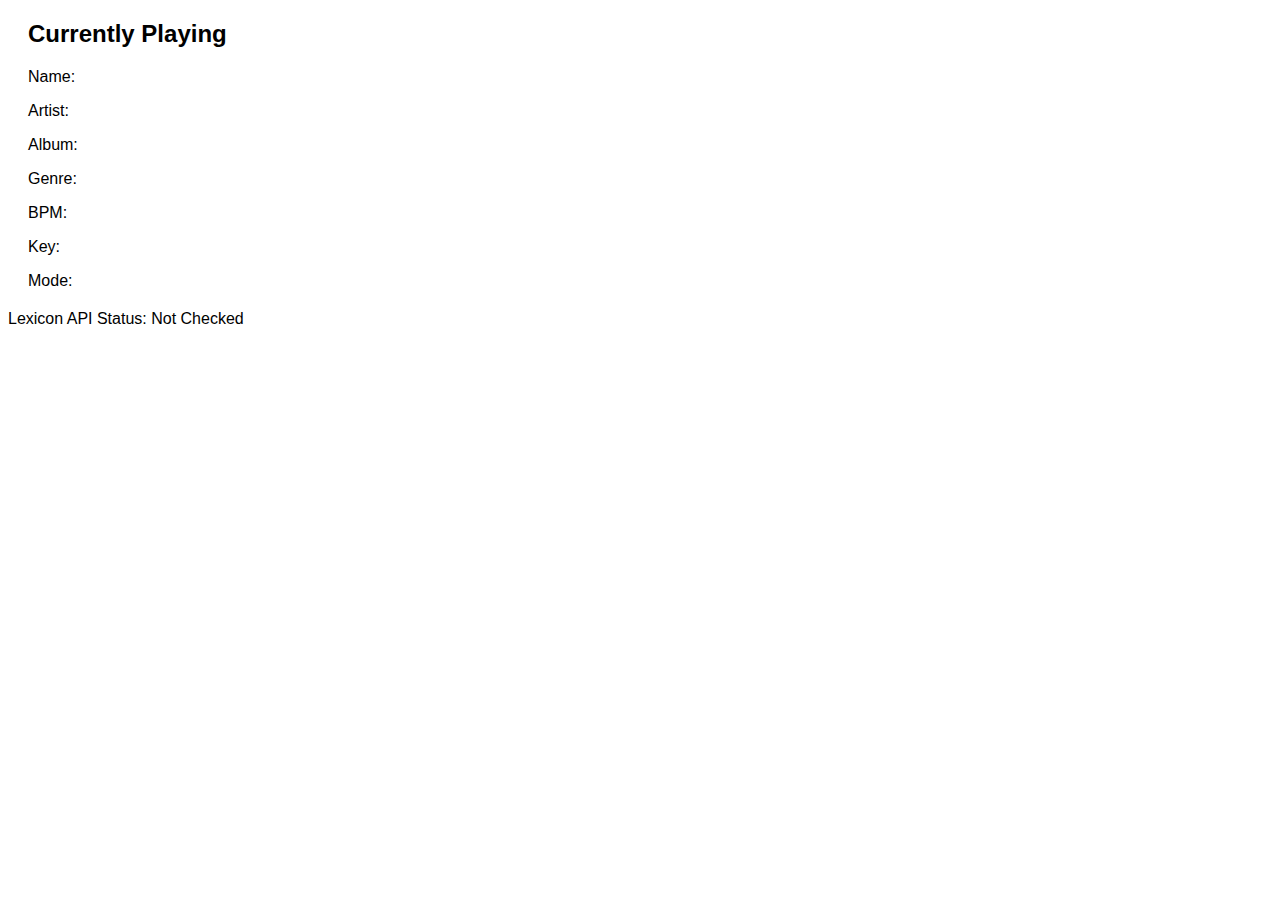
==== app/static/index.html @ 64ca11d7 "asdf" ====
<!DOCTYPE html>
<html lang="en">

<head>
    <meta charset="UTF-8">
    <meta name="viewport" content="width=device-width, initial-scale=1.0">
    <title>Currently Playing</title>
    <style>
        body {
            font-family: Arial, sans-serif;
        }

        .track-info {
            margin: 20px;
        }

        .hidden {
            display: none;
        }

        button {
            padding: 10px 20px;
            font-size: 16px;
            margin: 5px;
        }

        img {
            max-width: 300px;
            margin: 20px 0;
        }

        .notification {
            position: fixed;
            top: 20px;
            right: 20px;
            background-color: #333;
            color: #fff;
            padding: 10px;
            border-radius: 5px;
            opacity: 0;
            transition: opacity 0.5s ease-in-out;
        }

        .notification.show {
            opacity: 1;
        }
    </style>
</head>

<body>
    <div class="track-info">
        <h2>Currently Playing</h2>
        <img id="album-image" src="" alt="Album cover" class="hidden">
        <p id="track-name">Name: </p>
        <p id="track-artist">Artist: </p>
        <p id="track-album">Album: </p>
        <p id="track-genre">Genre: </p>
        <p id="track-bpm">BPM: </p>
        <p id="track-key">Key: </p>
        <p id="track-mode">Mode: </p>
        <div id="genre-buttons"></div>
        <button id="login-button" class="hidden" onclick="window.location.href='/login'">Login to Spotify</button>
    </div>
    <div id="notification" class="notification"></div>
    <p id="lexicon-status">Lexicon API Status: Not Checked</p>

    <script>
        async function fetchCurrentlyPlaying() {
            const response = await fetch('/currently-playing');
            const data = await response.json();
            const genreButtons = document.getElementById('genre-buttons');
            genreButtons.innerHTML = '';
            if (data.error) {
                document.getElementById('track-name').innerText = data.error;
                document.getElementById('track-artist').innerText = '';
                document.getElementById('track-album').innerText = '';
                document.getElementById('track-genre').innerText = '';
                document.getElementById('track-bpm').innerText = '';
                document.getElementById('track-key').innerText = '';
                document.getElementById('track-mode').innerText = '';
                document.getElementById('album-image').classList.add('hidden');
                document.getElementById('login-button').classList.remove('hidden');
            } else {
                document.getElementById('track-name').innerText = 'Name: ' + data.name;
                document.getElementById('track-artist').innerText = 'Artist: ' + data.artist;
                document.getElementById('track-album').innerText = 'Album: ' + data.album;
                document.getElementById('track-genre').innerText = 'Genre: ' + data.genre.join(', ');
                document.getElementById('track-bpm').innerText = 'BPM: ' + data.bpm;
                document.getElementById('track-key').innerText = 'Key: ' + data.key;
                document.getElementById('track-mode').innerText = 'Mode: ' + data.mode;
                document.getElementById('album-image').src = data.album_image_url;
                document.getElementById('album-image').classList.remove('hidden');
                document.getElementById('login-button').classList.add('hidden');

                data.genre.forEach(genre => {
                    const button = document.createElement('button');
                    button.innerText = `Add to ${genre} playlist`;
                    button.onclick = () => addToPlaylist(genre, data.id);
                    genreButtons.appendChild(button);
                });
            }
        }

        async function addToPlaylist(genre, trackId) {
            const response = await fetch(`/add_to_playlist/${genre}`, {
                method: 'POST',
                headers: { 'Content-Type': 'application/json' },
                body: JSON.stringify({ track_id: trackId })
            });
            const data = await response.json();
            if (data.success) {
                showNotification(`Track added to ${genre} playlist`);
            } else {
                showNotification('Failed to add track to playlist');
            }
        }

        function showNotification(message) {
            const notification = document.getElementById('notification');
            notification.innerText = message;
            notification.classList.add('show');
            setTimeout(() => {
                notification.classList.remove('show');
            }, 3000); // Hide after 3 seconds
        }

        async function checkLexiconStatus() {
            const response = await fetch('/lexicon-status');
            const data = await response.json();
            document.getElementById('lexicon-status').innerText = `Lexicon API Status: ${data.lexicon_status ? 'Connected' : 'Not Connected'}`;
        }

        fetchCurrentlyPlaying();
        checkLexiconStatus();
        setInterval(fetchCurrentlyPlaying, 5000); // Update every 5 seconds
    </script>
</body>

</html>
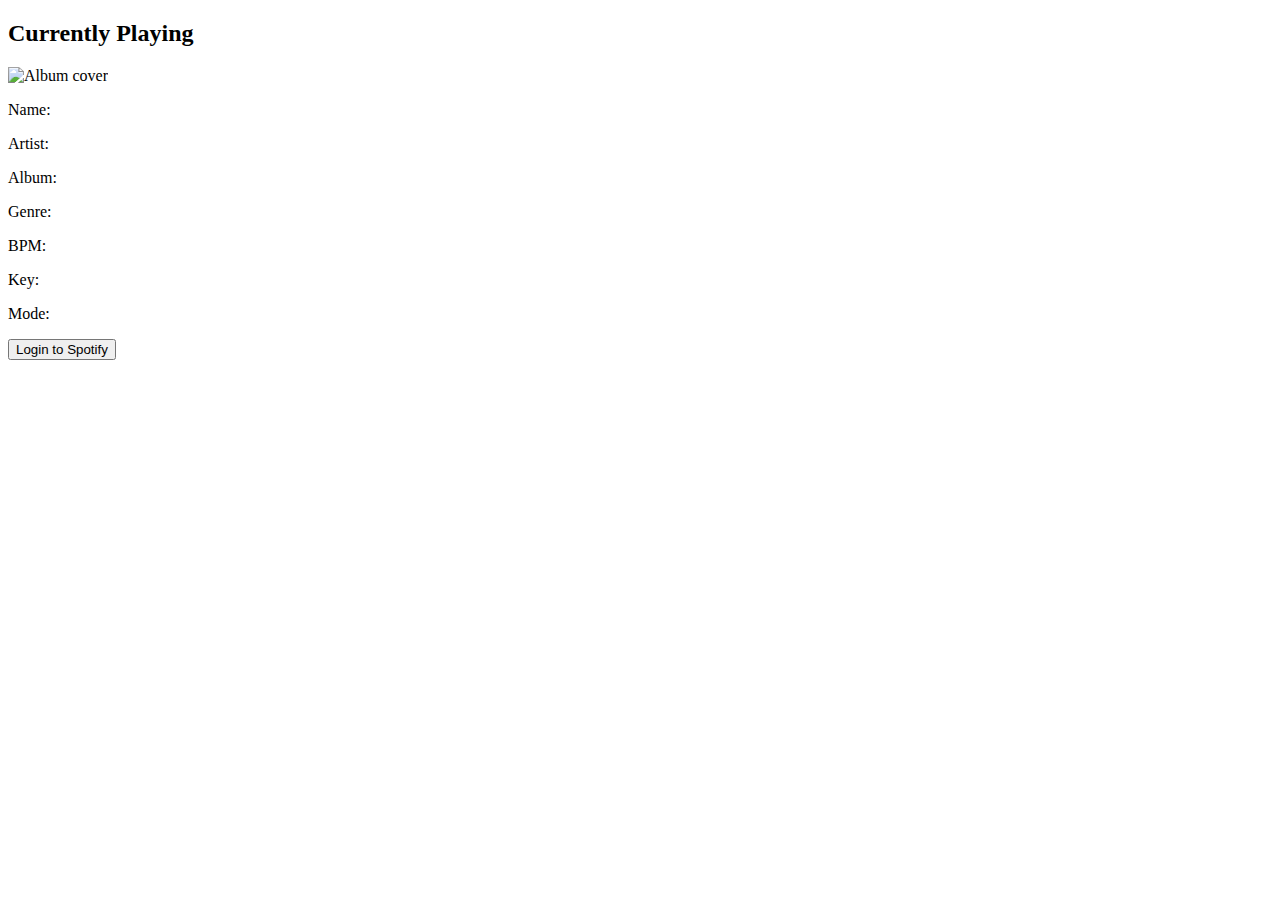
==== commit 6b5590de: "update index" ====
--- a/app/static/index.html
+++ b/app/static/index.html
@@ -5,64 +5,26 @@
     <meta charset="UTF-8">
     <meta name="viewport" content="width=device-width, initial-scale=1.0">
     <title>Currently Playing</title>
-    <style>
-        body {
-            font-family: Arial, sans-serif;
-        }
-
-        .track-info {
-            margin: 20px;
-        }
-
-        .hidden {
-            display: none;
-        }
-
-        button {
-            padding: 10px 20px;
-            font-size: 16px;
-            margin: 5px;
-        }
-
-        img {
-            max-width: 300px;
-            margin: 20px 0;
-        }
-
-        .notification {
-            position: fixed;
-            top: 20px;
-            right: 20px;
-            background-color: #333;
-            color: #fff;
-            padding: 10px;
-            border-radius: 5px;
-            opacity: 0;
-            transition: opacity 0.5s ease-in-out;
-        }
-
-        .notification.show {
-            opacity: 1;
-        }
-    </style>
+    <link rel="stylesheet" href="static/styles.css">
 </head>
 
 <body>
-    <div class="track-info">
+    <div class="container">
         <h2>Currently Playing</h2>
         <img id="album-image" src="" alt="Album cover" class="hidden">
-        <p id="track-name">Name: </p>
-        <p id="track-artist">Artist: </p>
-        <p id="track-album">Album: </p>
-        <p id="track-genre">Genre: </p>
-        <p id="track-bpm">BPM: </p>
-        <p id="track-key">Key: </p>
-        <p id="track-mode">Mode: </p>
-        <div id="genre-buttons"></div>
+        <div class="track-info">
+            <p id="track-name">Name: </p>
+            <p id="track-artist">Artist: </p>
+            <p id="track-album">Album: </p>
+            <p id="track-genre">Genre: </p>
+            <p id="track-bpm">BPM: </p>
+            <p id="track-key">Key: </p>
+            <p id="track-mode">Mode: </p>
+            <div id="genre-buttons"></div>
+        </div>
         <button id="login-button" class="hidden" onclick="window.location.href='/login'">Login to Spotify</button>
     </div>
     <div id="notification" class="notification"></div>
-    <p id="lexicon-status">Lexicon API Status: Not Checked</p>
 
     <script>
         async function fetchCurrentlyPlaying() {
@@ -124,14 +86,7 @@
             }, 3000); // Hide after 3 seconds
         }
 
-        async function checkLexiconStatus() {
-            const response = await fetch('/lexicon-status');
-            const data = await response.json();
-            document.getElementById('lexicon-status').innerText = `Lexicon API Status: ${data.lexicon_status ? 'Connected' : 'Not Connected'}`;
-        }
-
         fetchCurrentlyPlaying();
-        checkLexiconStatus();
         setInterval(fetchCurrentlyPlaying, 5000); // Update every 5 seconds
     </script>
 </body>
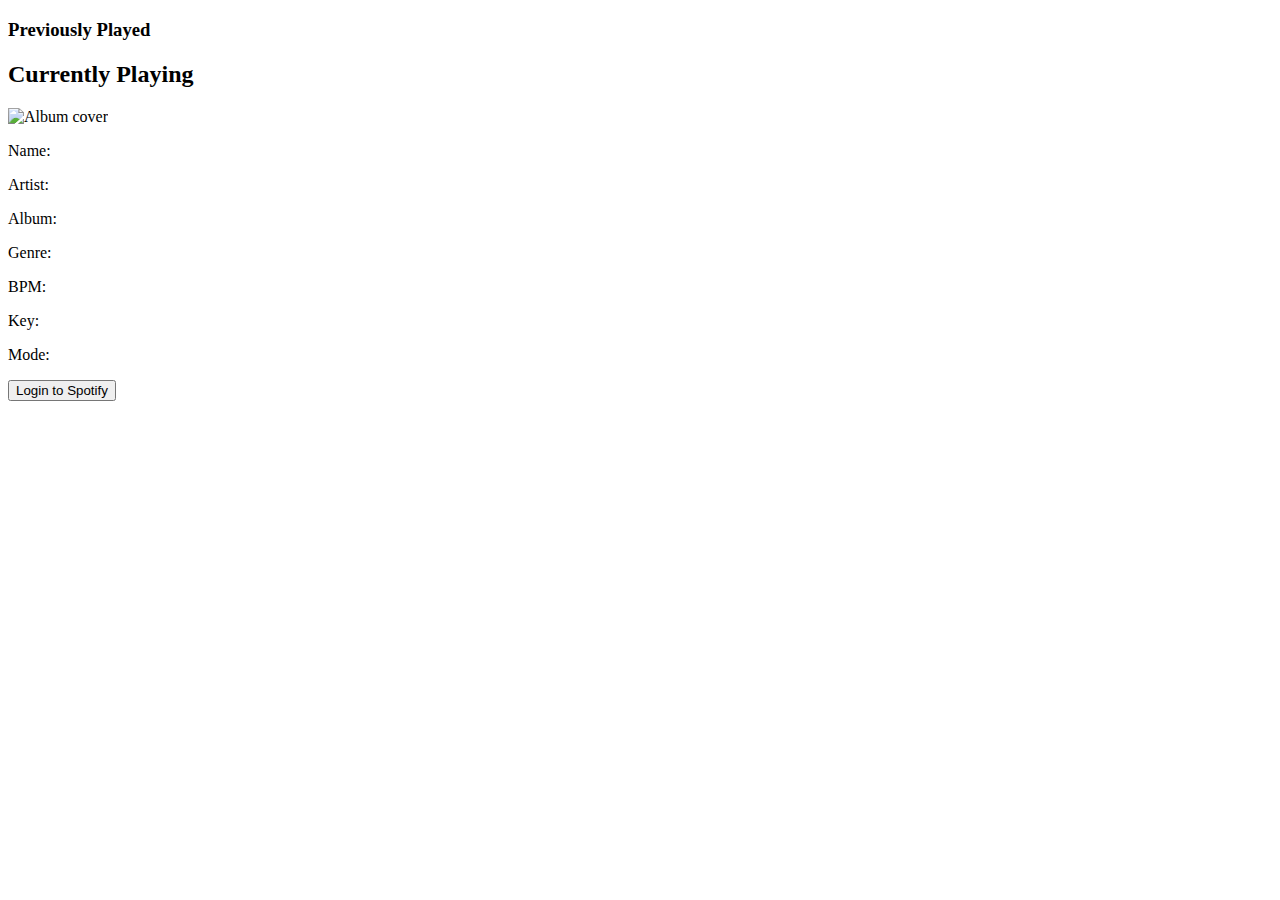
==== commit 1194b3dd: "edit html and css" ====
--- a/app/static/index.html
+++ b/app/static/index.html
@@ -9,6 +9,10 @@
 </head>
 
 <body>
+    <div class="history-container">
+        <h3>Previously Played</h3>
+        <div id="history"></div>
+    </div>
     <div class="container">
         <h2>Currently Playing</h2>
         <img id="album-image" src="" alt="Album cover" class="hidden">
@@ -27,6 +31,8 @@
     <div id="notification" class="notification"></div>
 
     <script>
+        let history = [];
+
         async function fetchCurrentlyPlaying() {
             const response = await fetch('/currently-playing');
             const data = await response.json();
@@ -57,13 +63,29 @@
                 data.genre.forEach(genre => {
                     const button = document.createElement('button');
                     button.innerText = `Add to ${genre} playlist`;
-                    button.onclick = () => addToPlaylist(genre, data.id);
+                    button.onclick = () => addToPlaylist(genre, data.id, button);
                     genreButtons.appendChild(button);
                 });
+
+                addToHistory(data);
             }
         }
 
-        async function addToPlaylist(genre, trackId) {
+        function addToHistory(track) {
+            if (history.find(t => t.id === track.id)) return;
+            history.push(track);
+            const historyDiv = document.getElementById('history');
+            const trackDiv = document.createElement('div');
+            trackDiv.className = 'history-track';
+            trackDiv.innerHTML = `
+                <img src="${track.album_image_url}" alt="Album cover">
+                <p>Name: ${track.name}</p>
+                <p>Artist: ${track.artist}</p>
+            `;
+            historyDiv.appendChild(trackDiv);
+        }
+
+        async function addToPlaylist(genre, trackId, button) {
             const response = await fetch(`/add_to_playlist/${genre}`, {
                 method: 'POST',
                 headers: { 'Content-Type': 'application/json' },
@@ -71,6 +93,7 @@
             });
             const data = await response.json();
             if (data.success) {
+                button.classList.add('added');
                 showNotification(`Track added to ${genre} playlist`);
             } else {
                 showNotification('Failed to add track to playlist');
